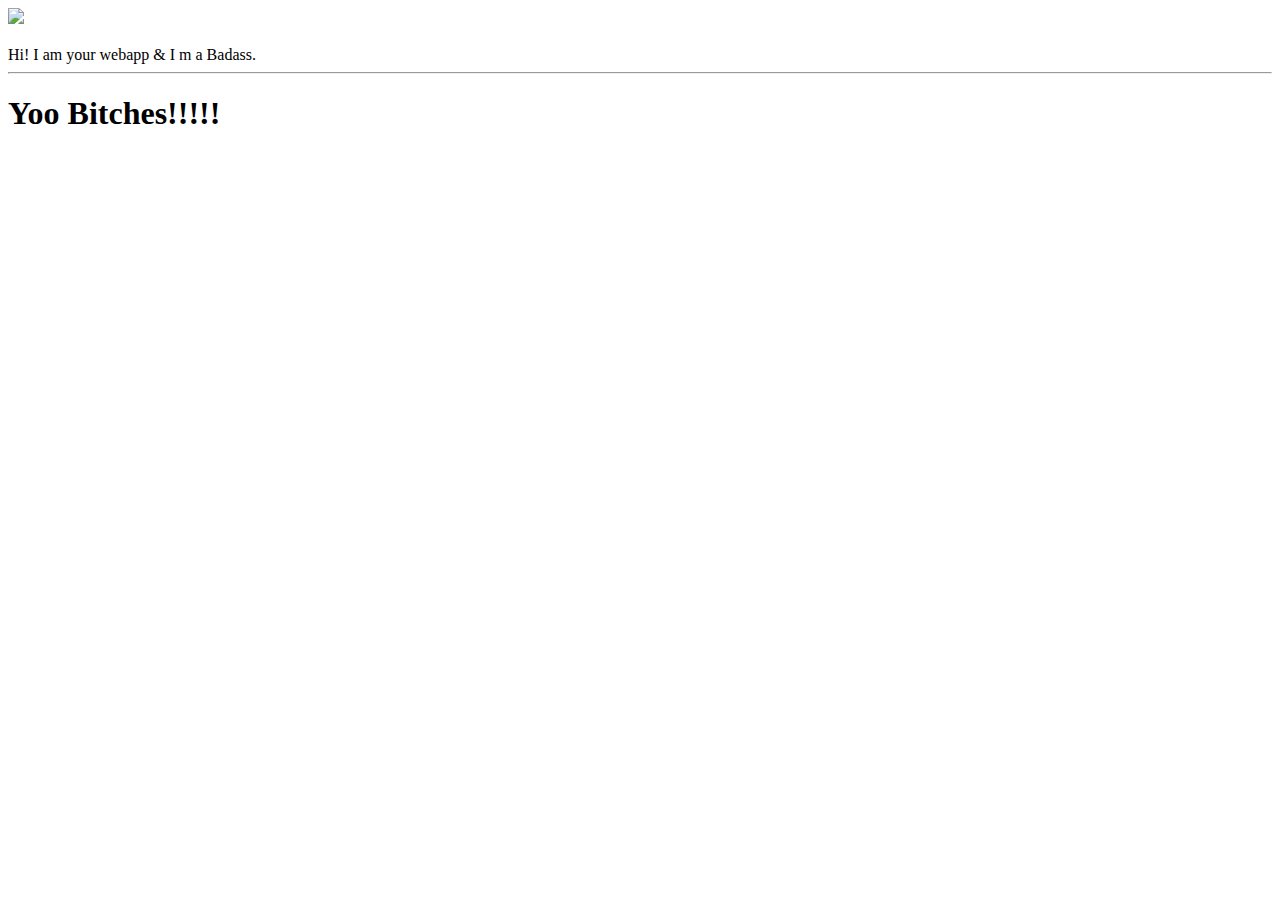
==== ui/index.html @ a3a0a432 "Made some Locally" ====
<!doctype html>
<html>
    <head>
        <link href="/ui/style.css" rel="stylesheet" />
    </head>
    <body>
        <div class="center">
            <img src="/ui/madi.png" class="img-medium"/>
        </div>
        <br>
        <div class="center text-big bold">
		Hi! I am your webapp & I m a Badass.<hr />
		<h1>Yoo Bitches!!!!!</h1>
        </div>
        <script type="text/javascript" src="/ui/main.js">
        </script>
    </body>
</html>
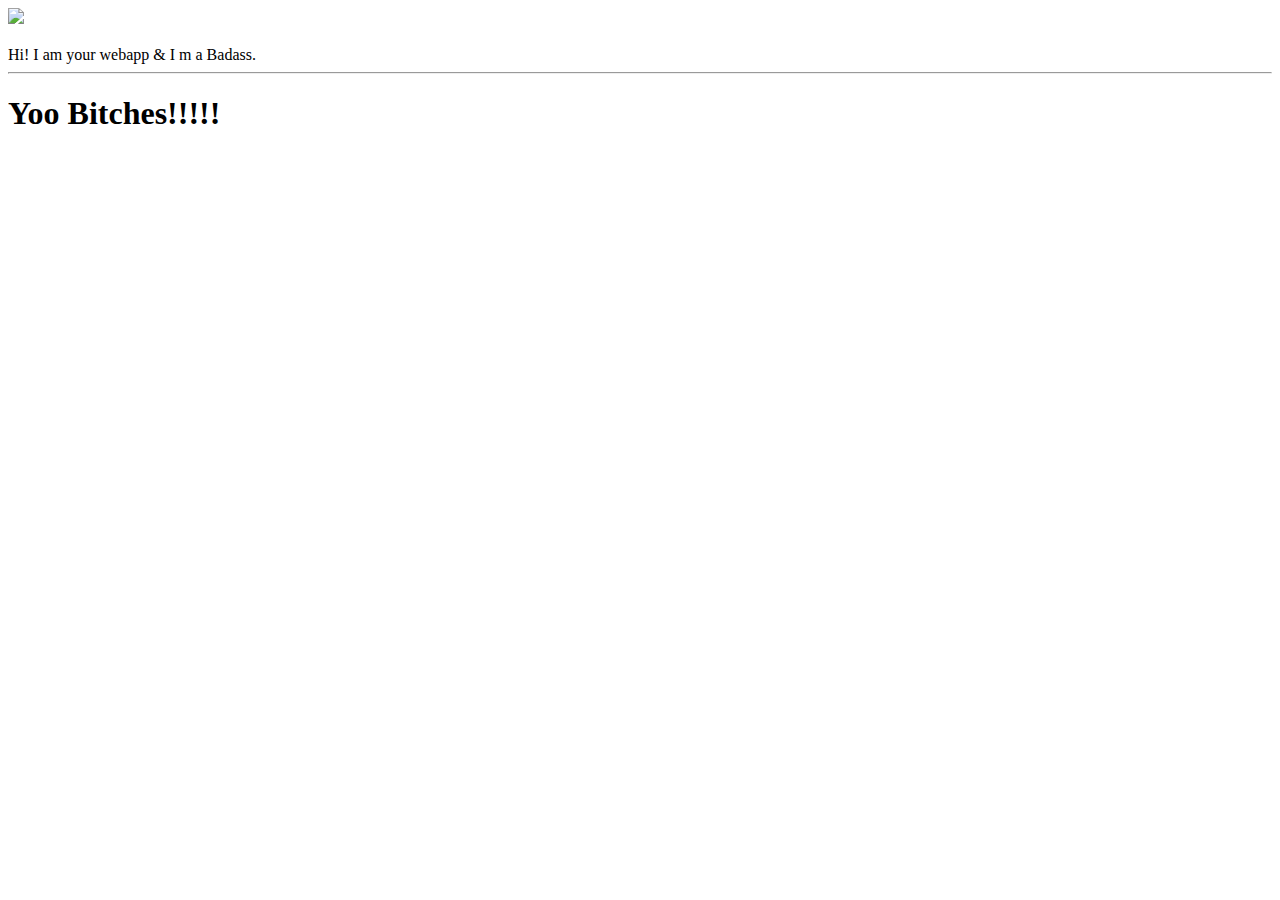
==== commit 92cf0681: "[imad-console] Updates ui/index.html" ====
--- a/ui/index.html
+++ b/ui/index.html
@@ -12,6 +12,9 @@
 		Hi! I am your webapp & I m a Badass.<hr />
 		<h1>Yoo Bitches!!!!!</h1>
         </div>
+        <script type="text/javascript">
+        alert('Hi Bitchesss!!!!!');
+        </script>
         <script type="text/javascript" src="/ui/main.js">
         </script>
     </body>
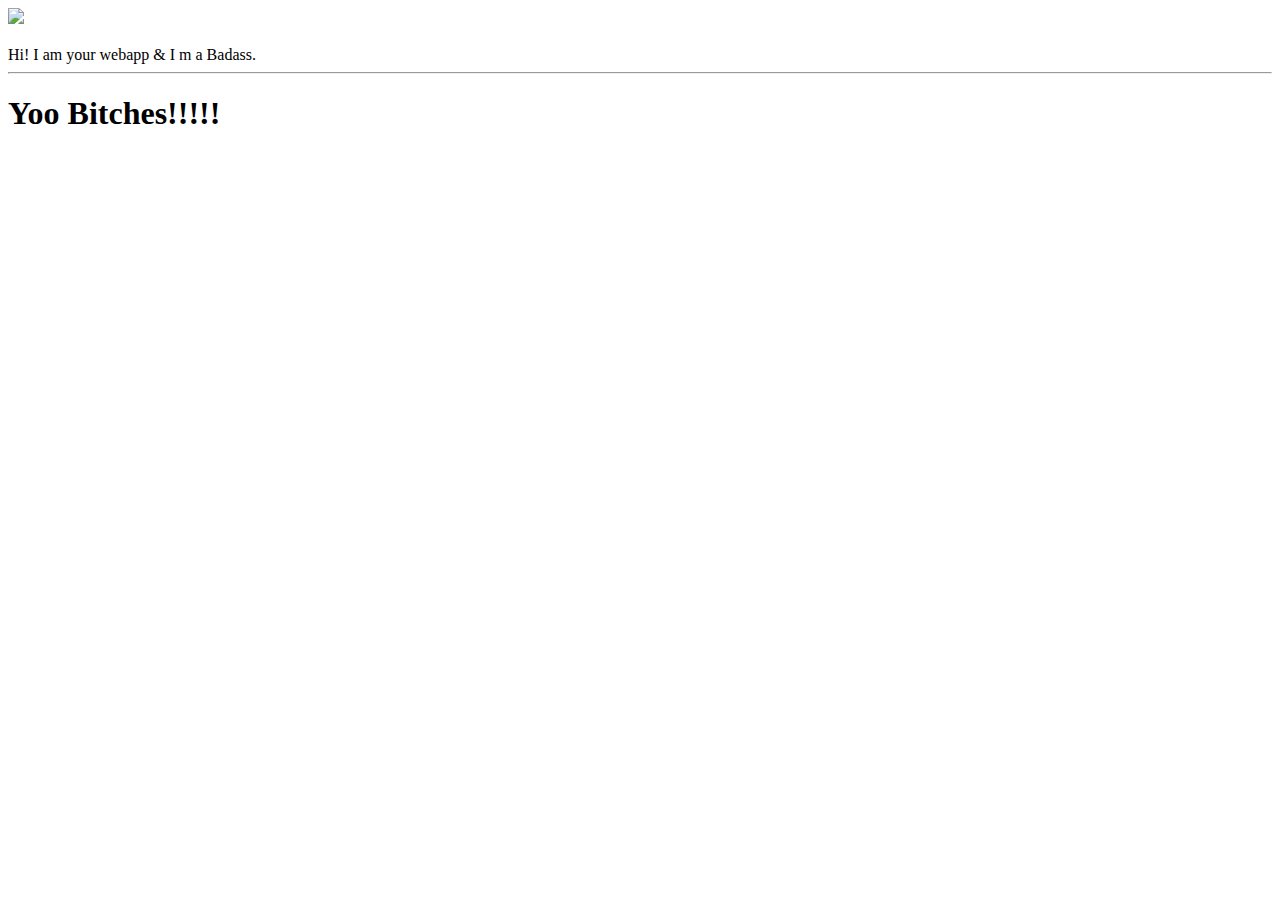
==== commit 36859af3: "[imad-console] Updates ui/index.html" ====
--- a/ui/index.html
+++ b/ui/index.html
@@ -8,11 +8,11 @@
             <img src="/ui/madi.png" class="img-medium"/>
         </div>
         <br>
-        <div class="center text-big bold">
+        <div class="center text-big bold" id="maintxt">
 		Hi! I am your webapp & I m a Badass.<hr />
 		<h1>Yoo Bitches!!!!!</h1>
         </div>
-        <script type="text/javascript">
+        <script>
         alert('Hi Bitchesss!!!!!');
         </script>
         <script type="text/javascript" src="/ui/main.js">
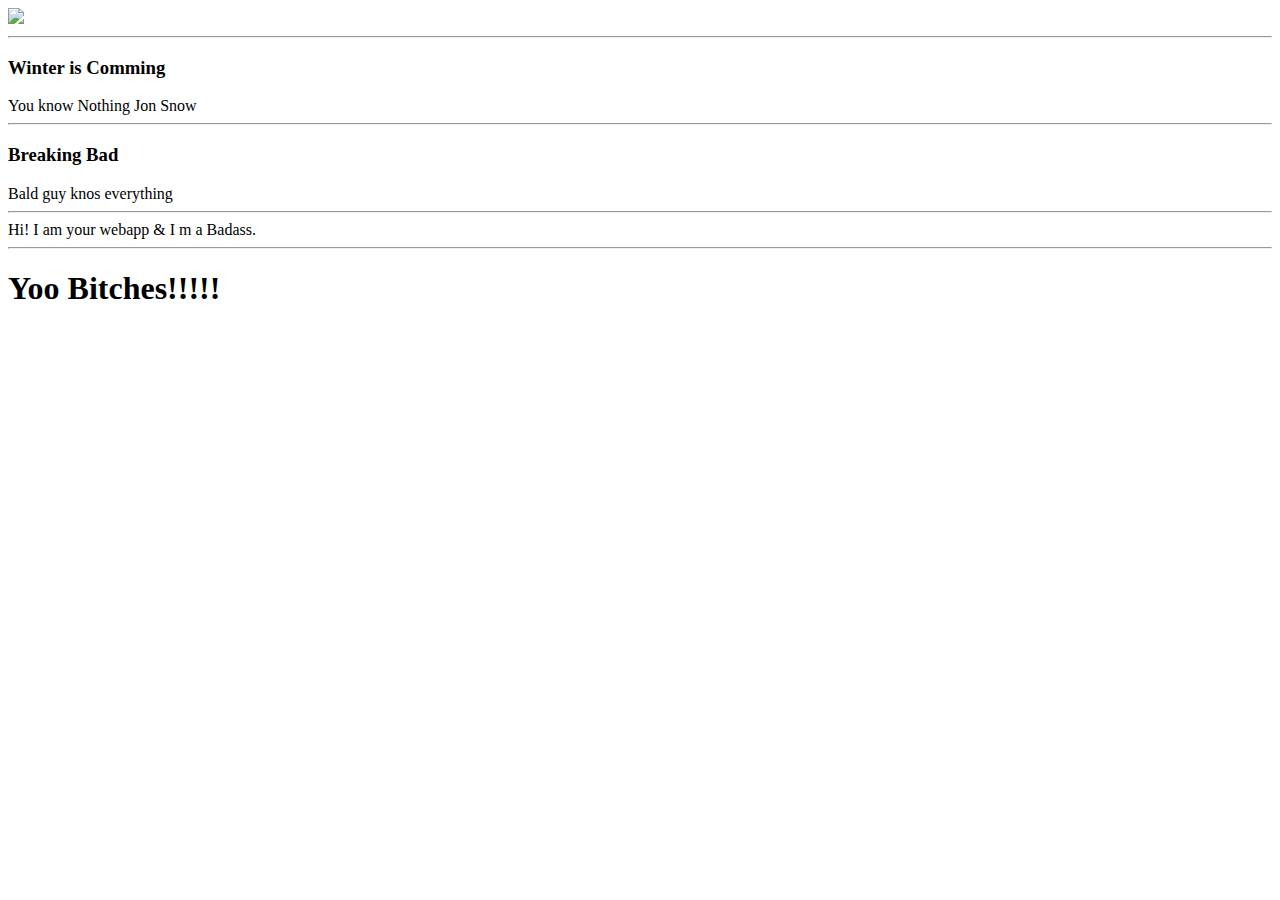
==== commit 1a085147: "[imad-console] Updates ui/index.html" ====
--- a/ui/index.html
+++ b/ui/index.html
@@ -4,17 +4,26 @@
         <link href="/ui/style.css" rel="stylesheet" />
     </head>
     <body>
-        <div class="center">
-            <img src="/ui/madi.png" class="img-medium"/>
+        <div id ="container">
+            <div class="center">
+                <img src="https://cdn.pixabay.com/photo/2017/01/06/19/15/soap-bubble-1958650_960_720.jpg"/>
+            </div>
+            <hr />
+            <h3> Winter is Comming </h3>
+            <div>
+                You know Nothing Jon Snow
+            </div>
+            <hr />
+            <h3> Breaking Bad </h3>
+            <div>
+                Bald guy knos everything
+            </div>
+            <hr />
+            <div class="center text-big bold" >
+    		Hi! I am your webapp & I m a Badass.<hr />
+    		<h1>Yoo Bitches!!!!!</h1>
+            </div>
         </div>
-        <br>
-        <div class="center text-big bold" id="maintxt">
-		Hi! I am your webapp & I m a Badass.<hr />
-		<h1>Yoo Bitches!!!!!</h1>
-        </div>
-        <script>
-        alert('Hi Bitchesss!!!!!');
-        </script>
         <script type="text/javascript" src="/ui/main.js">
         </script>
     </body>
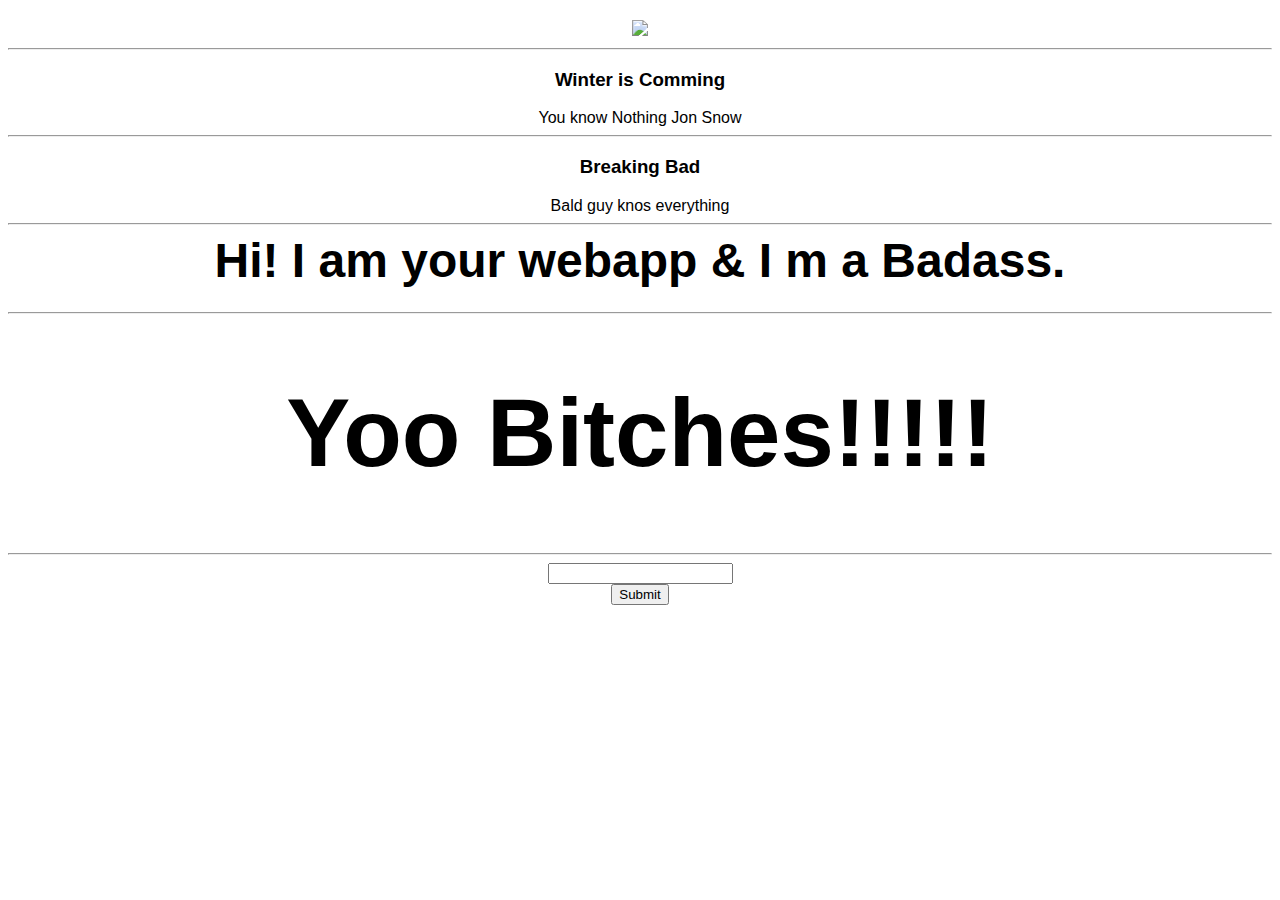
==== commit 34e34208: "[imad-console] Updates ui/index.html" ====
--- a/ui/index.html
+++ b/ui/index.html
@@ -6,7 +6,7 @@
     <body>
         <div id ="container">
             <div class="center">
-                <img src="https://cdn.pixabay.com/photo/2017/01/06/19/15/soap-bubble-1958650_960_720.jpg"/>
+                <img src="https://cdn.pixabay.com/photo/2014/11/28/22/23/alm-549333__340.jpg" height = "200px"/>
             </div>
             <hr />
             <h3> Winter is Comming </h3>
@@ -23,6 +23,12 @@
     		Hi! I am your webapp & I m a Badass.<hr />
     		<h1>Yoo Bitches!!!!!</h1>
             </div>
+            <hr />
+            <input type="text" id="name" />
+            <br />
+            <input type="submit" id="sub" />
+            <ul id="lst">
+            </ul>
         </div>
         <script type="text/javascript" src="/ui/main.js">
         </script>
--- a/ui/style.css
+++ b/ui/style.css
@@ -0,0 +1,23 @@
+body {
+    font-family: sans-serif;
+    background-color: white;
+    margin-top: 20px;
+}
+
+.center {
+    text-align: center;
+}
+
+.text-big {
+    font-size: 300%;
+}
+
+.bold {
+    font-weight: bold;
+}
+
+
+#container {
+    text-align:center;
+}
+
